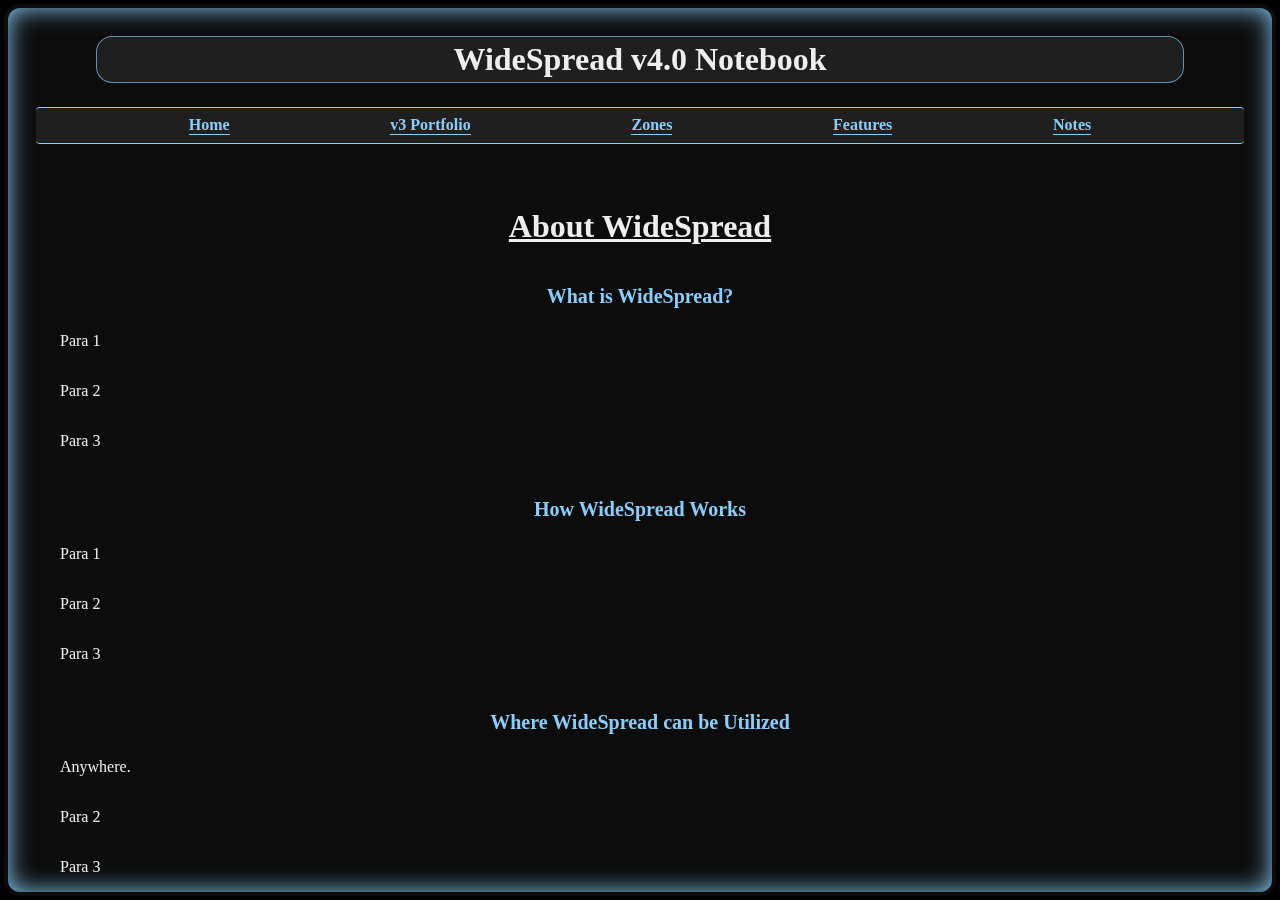
==== index.html @ 6196498f "initial commit" ====
<!DOCTYPE html>
<html lang="en">
<head>
    <meta charset="UTF-8">
    <meta name="viewport" content="width=device-width, initial-scale=1.0">
    <title>WideSpread v4.0 Notebook</title>

    <link rel="stylesheet" href="./public/style/main.css">
    <script src="./public/logic/main.js" defer></script>
</head>
<body>
    <div class="spread-2d">

        <div class="spread-header">
            <h1>WideSpread v4.0 Notebook</h1>
        </div>


        <div class="spread-menu">
            <nav>
                <ul>
                    <li><a href="/">Home</a></li>
                    <li><a href="/v3">v3 Portfolio</a></li>
                    <li><a href="/zones">Zones</a></li>
                    <li><a href="/features">Features</a></li>
                    <li><a href="/notes">Notes</a></li>
                </ul>
            </nav>
        </div>

        <div class="spread-section">
            <div class="spread-section-header">
                <h3>About WideSpread</h3>
            </div>
            <div class="spread-section-body">
                <h5>What is WideSpread?</h5>
                <p>Para 1</p>
                <p>Para 2</p>
                <p>Para 3</p>
                <h5>How WideSpread Works</h5>
                <p>Para 1</p>
                <p>Para 2</p>
                <p>Para 3</p>
                <h5>Where WideSpread can be Utilized</h5>
                <p>Anywhere.</p>
                <p>Para 2</p>
                <p>Para 3</p>
            </div>
        </div>
    </div>

</body>
</html>
---- public/style/main.css ----
* {
    margin: 0;
    padding: 0;
    box-sizing: border-box;
}
html {
    background-color: #000;
    /* background-color: red; */
}
body {
}

.spread-2d {
    background-color: #111111b6;
    /* background-color: transparent; */
    backdrop-filter: blur(4px);
    color: #eee;
    box-shadow: inset 0 0 25px lightskyblue;
    border: solid 0.25rem transparent;
    width: calc(100vw - 0.5rem);
    height: calc(100vh - 0.5rem);
    border-radius: 1rem;
    position: fixed;
    top: 50%;
    left: 50%;
    transform: translate(-50%, -50%);
    padding: 1.75rem;
    overflow-y: auto;
}
.spread-header {
    /* background-color: lime; */
    width: 90%;
    margin-inline: auto;
    border: solid 1px rgba(135, 206, 250, 0.658);
    padding: 0.25rem;
    border-radius: 1rem;
    background-color: #3333337e;
}
.spread-header h1 {
    text-align: center;
}

.spread-menu {
    border-top : solid 1px lightskyblue;
    border-bottom : solid 1px lightskyblue;
    border-radius: 0.25rem;
    margin-top: 1.5rem;
    width: 100%;
    margin-inline: auto;
    padding: 0.5rem;
    background-color: #3333337e;
}
.spread-menu > nav > ul {
    display: flex;
    flex-direction: row;
    flex-wrap: wrap;
    align-items: center;
    justify-content: space-evenly;
    gap: 1rem;
}
.spread-menu > nav > ul > li {
    list-style: none;
    border-bottom: solid 1px lightskyblue;

}
.spread-menu > nav > ul > li > a {
    color: lightskyblue;
    text-decoration: none;
    font-weight: bolder;
}



.spread-section {
    padding: 1rem;
    margin-top: 3rem;
}
.spread-section-header {
}
.spread-section-header h3 {
    text-align: center;
    font-size: 2rem;
    font-weight: bolder;
    text-decoration: underline;
}
.spread-section-body {
    margin-top: 2rem;
}

.spread-section-body h5 {
    margin-top: 2.5rem;
    font-size: 1.25rem;
    text-align: center;
    color: lightskyblue;
    font-weight: bold;
}

.spread-section-body p {
    margin-top: 1rem;
    padding: 0.5rem;
}
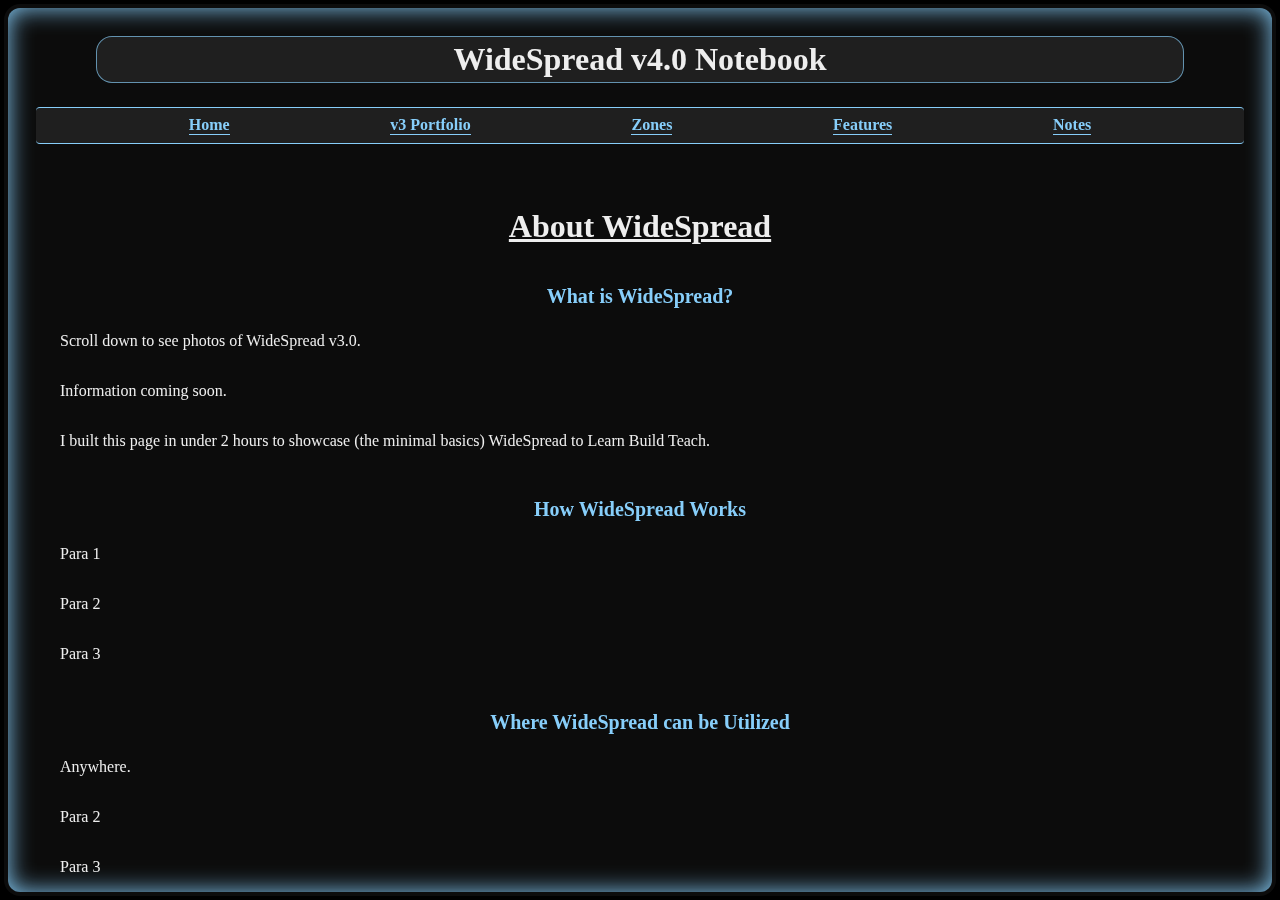
==== commit d06b7ea0: "added cellphone portrait screenshots of WS v3 and some styling" ====
--- a/index.html
+++ b/index.html
@@ -20,10 +20,10 @@
             <nav>
                 <ul>
                     <li><a href="/">Home</a></li>
-                    <li><a href="/v3">v3 Portfolio</a></li>
-                    <li><a href="/zones">Zones</a></li>
-                    <li><a href="/features">Features</a></li>
-                    <li><a href="/notes">Notes</a></li>
+                    <li><a href="/#">v3 Portfolio</a></li>
+                    <li><a href="/#">Zones</a></li>
+                    <li><a href="/#">Features</a></li>
+                    <li><a href="/#">Notes</a></li>
                 </ul>
             </nav>
         </div>
@@ -34,19 +34,157 @@
             </div>
             <div class="spread-section-body">
                 <h5>What is WideSpread?</h5>
-                <p>Para 1</p>
-                <p>Para 2</p>
-                <p>Para 3</p>
+                <p>Scroll down to see photos of WideSpread v3.0.</p>
+                <p>Information coming soon.</p>
+                <p>I built this page in under 2 hours to showcase (the minimal basics) WideSpread to Learn Build Teach.</p>
+
                 <h5>How WideSpread Works</h5>
                 <p>Para 1</p>
                 <p>Para 2</p>
                 <p>Para 3</p>
+                
                 <h5>Where WideSpread can be Utilized</h5>
                 <p>Anywhere.</p>
                 <p>Para 2</p>
                 <p>Para 3</p>
             </div>
         </div>
+
+        <div class="spread-section">
+            <div class="spread-section-header">
+                <h3>Take a Tour of WideSpread v3.0</h3>
+            </div>
+            <div class="spread-section-body">
+                <h5>User Operations</h5>
+                
+                <h6>Register</h6>
+                <img src="./public/media/images/2d/register.png" alt="Register">
+                
+                <h6>Login</h6>
+                
+                <img src="./public/media/images/2d/login.png" alt="Login">
+                
+                <h6>Dashboard</h6>
+                <img src="./public/media/images/2d/dashboard_1.png" alt="Dashboard">
+                <img src="./public/media/images/2d/dashboard_2.png" alt="Dashboard">
+                <img src="./public/media/images/2d/dashboard_vr_1.png" alt="VR Dashboard">
+                <img src="./public/media/images/2d/dashboard_vr_2.png" alt="VR Dashboard">
+                
+                
+                <h6>Settings</h6>
+                <img src="./public/media/images/2d/settings_1.png" alt="Settings">
+                <img src="./public/media/images/2d/settings_2.png" alt="Settings">
+                <img src="./public/media/images/2d/settings_3.png" alt="Settings">
+                
+                <h6>Personal Information</h6>
+                <img src="./public/media/images/2d/profile_1.png" alt="Profile">
+                <img src="./public/media/images/2d/profile_2.png" alt="Profile">
+                
+                <h6>Calandar</h6>
+                <img src="./public/media/images/2d/calendar_1.png" alt="Calandar">
+                <img src="./public/media/images/2d/calendar_2.png" alt="Calandar">
+                <img src="./public/media/images/2d/calendar_3.png" alt="Calandar">
+                <img src="./public/media/images/2d/calendar_4.png" alt="Calandar">
+                <img src="./public/media/images/2d/calendar_5.png" alt="Calandar">
+                
+
+                <h6>SocialSpread</h6>
+                
+                <img src="./public/media/images/2d/socialspread_1.png" alt="SocialSpread">
+                <img src="./public/media/images/2d/socialspread_2.png" alt="SocialSpread">
+                <img src="./public/media/images/2d/socialspread_3.png" alt="SocialSpread">
+                <img src="./public/media/images/2d/socialspread_4.png" alt="SocialSpread">
+                <img src="./public/media/images/2d/socialspread_5.png" alt="SocialSpread">
+                <img src="./public/media/images/2d/socialspread_6.png" alt="SocialSpread">
+                <img src="./public/media/images/2d/socialspread_7.png" alt="SocialSpread">
+                <img src="./public/media/images/2d/socialspread-business_1.png" alt="SocialSpread Business">
+
+
+                <h6>Academy</h6>
+                <img src="./public/media/images/2d/academy_1.png" alt="Academy">
+                <img src="./public/media/images/2d/academy_2.png" alt="Academy">
+                <img src="./public/media/images/2d/academy_3.png" alt="Academy">
+                <img src="./public/media/images/2d/academy_4.png" alt="Academy">
+                <img src="./public/media/images/2d/academy_5.png" alt="Academy">
+                <img src="./public/media/images/2d/academy_6.png" alt="Academy">
+                <img src="./public/media/images/2d/academy_7.png" alt="Academy">
+                <img src="./public/media/images/2d/academy_8.png" alt="Academy">
+                <img src="./public/media/images/2d/academy_9.png" alt="Academy">
+                <img src="./public/media/images/2d/academy_10.png" alt="Academy">
+                <img src="./public/media/images/2d/academy_11.png" alt="Academy">
+                <img src="./public/media/images/2d/academy_12.png" alt="Academy">
+                <img src="./public/media/images/2d/academy_13.png" alt="Academy">
+                <img src="./public/media/images/2d/academy_14.png" alt="Academy">
+                <img src="./public/media/images/2d/academy_15.png" alt="Academy">
+                <img src="./public/media/images/2d/academy_16.png" alt="Academy">
+                <img src="./public/media/images/2d/academy_17.png" alt="Academy">
+                
+                <h6>Business</h6>
+                <img src="./public/media/images/2d/business_1.png" alt="Business">
+                <img src="./public/media/images/2d/business_2.png" alt="Business">
+                <img src="./public/media/images/2d/business_3.png" alt="Business">
+                <img src="./public/media/images/2d/business_4.png" alt="Business">
+                <img src="./public/media/images/2d/business_5.png" alt="Business">
+                <img src="./public/media/images/2d/business_6.png" alt="Business">
+                <img src="./public/media/images/2d/business_7.png" alt="Business">
+                <img src="./public/media/images/2d/business_8.png" alt="Business">
+                <img src="./public/media/images/2d/business_9.png" alt="Business">
+                <img src="./public/media/images/2d/business_10.png" alt="Business">
+                <img src="./public/media/images/2d/business_11.png" alt="Business">
+                <img src="./public/media/images/2d/business_12.png" alt="Business">
+                <img src="./public/media/images/2d/business_13.png" alt="Business">
+                <img src="./public/media/images/2d/business_14.png" alt="Business">
+                <img src="./public/media/images/2d/business_15.png" alt="Business">
+                <img src="./public/media/images/2d/business_16.png" alt="Business">
+                
+                <h6>Entertainment</h6>
+                <img src="./public/media/images/2d/entertainment_1.png" alt="Entertainment">
+                <img src="./public/media/images/2d/entertainment_2.png" alt="Entertainment">
+                <img src="./public/media/images/2d/entertainment_3.png" alt="Entertainment">
+                <img src="./public/media/images/2d/entertainment_4.png" alt="Entertainment">
+                <img src="./public/media/images/2d/entertainment_5.png" alt="Entertainment">
+                <img src="./public/media/images/2d/entertainment_6.png" alt="Entertainment">
+                <img src="./public/media/images/2d/entertainment_7.png" alt="Entertainment">
+                <img src="./public/media/images/2d/entertainment_8.png" alt="Entertainment">
+                <img src="./public/media/images/2d/entertainment_9.png" alt="Entertainment">
+                <img src="./public/media/images/2d/entertainment_10.png" alt="Entertainment">
+                <img src="./public/media/images/2d/entertainment_11.png" alt="Entertainment">
+                <img src="./public/media/images/2d/entertainment_12.png" alt="Entertainment">
+                
+                <h6>Wellness</h6>
+                <img src="./public/media/images/2d/wellness_1.png" alt="Wellness">
+                <img src="./public/media/images/2d/wellness_2.png" alt="Wellness">
+                <img src="./public/media/images/2d/wellness_3.png" alt="Wellness">
+                <img src="./public/media/images/2d/wellness_4.png" alt="Wellness">
+                <img src="./public/media/images/2d/wellness_5.png" alt="Wellness">
+                <img src="./public/media/images/2d/wellness_6.png" alt="Wellness">
+                
+                
+                <h6>IoT</h6>
+                <img src="./public/media/images/2d/iot_1.png" alt="IoT">
+                <img src="./public/media/images/2d/iot_2.png" alt="IoT">
+                <img src="./public/media/images/2d/iot_3.png" alt="IoT">
+                <img src="./public/media/images/2d/iot_4.png" alt="IoT">
+                <img src="./public/media/images/2d/iot_5.png" alt="IoT">
+                <img src="./public/media/images/2d/iot_6.png" alt="IoT">
+                <img src="./public/media/images/2d/iot_7.png" alt="IoT">
+
+                
+                <h6>Menu</h6>
+                <img src="./public/media/images/2d/menu_1.png" alt="Menu">
+                <img src="./public/media/images/2d/menu_2.png" alt="Menu">
+                <img src="./public/media/images/2d/menu_3.png" alt="Menu">
+                <img src="./public/media/images/2d/menu_4.png" alt="Menu">
+                <img src="./public/media/images/2d/menu_5.png" alt="Menu">
+                
+                <h6>SpreadShield</h6>
+                <img src="./public/media/images/2d/spreadshield_OLD_1.png" alt="SpreadShield">
+                
+            </div>
+        </div>
+
+
+
     </div>
 
 </body>
--- a/public/style/main.css
+++ b/public/style/main.css
@@ -18,7 +18,8 @@
     box-shadow: inset 0 0 25px lightskyblue;
     border: solid 0.25rem transparent;
     width: calc(100vw - 0.5rem);
-    height: calc(100vh - 0.5rem);
+    height: calc(100dvh - 0.5rem);
+    max-height: calc(100vh - 0.5rem);
     border-radius: 1rem;
     position: fixed;
     top: 50%;
@@ -95,7 +96,26 @@
     font-weight: bold;
 }
 
+.spread-section-body h6 {
+    margin-top: 2rem;
+    color: lightskyblue;
+    text-align: center;
+    font-size: 1.5rem;
+}
 .spread-section-body p {
     margin-top: 1rem;
     padding: 0.5rem;
+}
+
+.spread-section-body img {
+    max-width: 100%;
+    max-height: calc(100vh - 2rem);
+    border: solid 1px transparent;
+    margin: 1rem;
+    border-radius: 1rem;
+    transition: ease-in-out 500ms;
+}
+.spread-section-body img:hover {
+    border: solid 1px lightskyblue;
+
 }